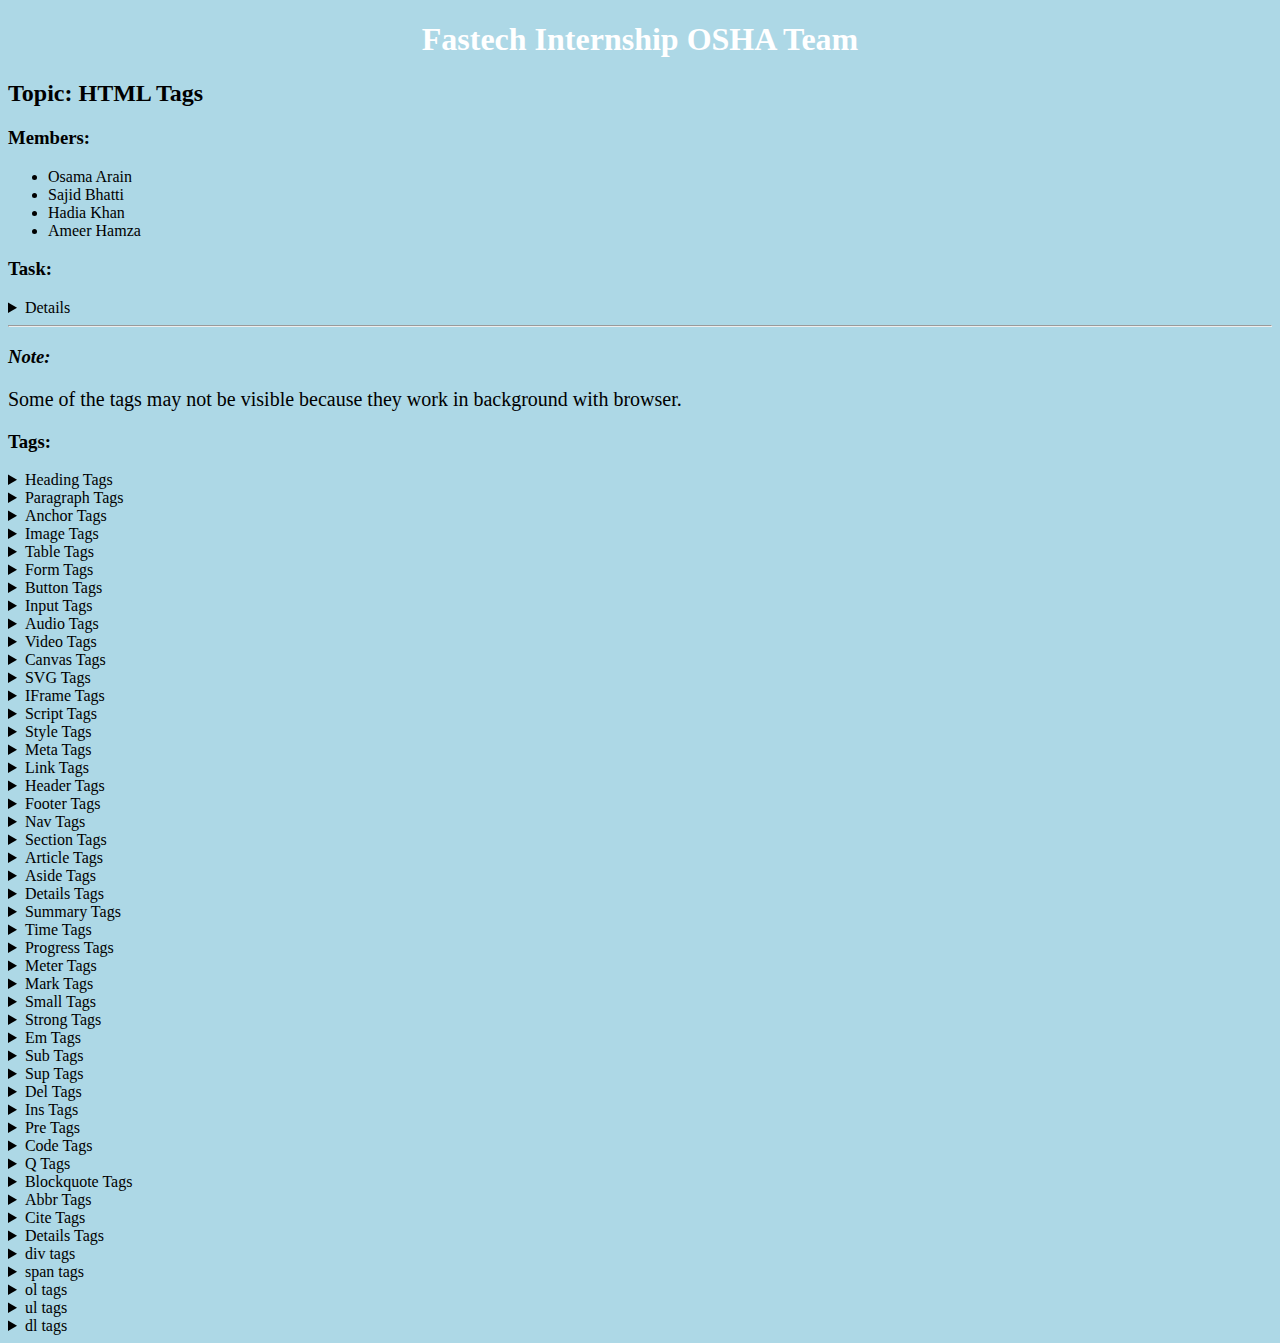
==== index.html @ a28f7e44 "made ready for github pages" ====
<!DOCTYPE html>
<html lang="en">
<head>
 <meta charset="UTF-8">
 <meta name="viewport" content="width=device-width, initial-scale=1.0">
 <title>Fastech Internship OSHA Team</title>
</head>
<body>
  <h1>Fastech Internship OSHA Team</h1>
  <h2>Topic: HTML Tags</h2>
  <h3>Members:</h3>
  <ul>
    <li>Osama Arain</li>
    <li>Sajid Bhatti</li>
    <li>Hadia Khan</li>
    <li>Ameer Hamza</li>
  </ul>
  <h3>Task:</h3>
  <details>Task is to explore diffent html tags used for different purposes. These are the basic elements of semeantic web. </details>
  <hr />
  <h3><em>Note:</em></h3>
  <p>Some of the tags may not be visible because they work in background with browser.</p>
  <h3>Tags:</h3>

  <details>
    <summary>Heading Tags</summary>
    <h1>Heading 1</h1>
    <h2>Heading 2</h2>
    <h3>Heading 3</h3>
    <h4>Heading 4</h4>
    <h5>Heading 5</h5>
    <h6>Heading 6</h6>
  </details>
  <details>
    <summary>Paragraph Tags</summary>
    <p>Paragraph 1</p>
  </details>
  <details>
    <summary>Anchor Tags</summary>
    <a href="https://www.google.com">Google</a>
  </details>
  <details>
    <summary>Image Tags</summary>
    <img src="https://www.google.com/images/branding/googlelogo/1x/googlelogo_color_272x92dp.png" alt="Google Logo">
  </details>
  <details>
    <summary>Table Tags</summary>
    <table>
      <thead>
        <tr>
          <th>Heading 1</th>
          <th>Heading 2</th>
        </tr>
      </thead>
      <tbody>
        <tr>
          <td>Row 1 Col 1</td>
          <td>Row 1 Col 2</td>
        </tr>
        <tr>
          <td>Row 2 Col 1</td>
          <td>Row 2 Col 2</td>
        </tr>
      </tbody>
    </table>
  </details>
  <details>
    <summary>Form Tags</summary>
    <form action="https://www.google.com/search" method="GET">
      <input type="text" name="q" placeholder="Search Google">
      <input type="submit" value="Search">
    </form>
  </details>
  <details>
    <summary>Button Tags</summary>
    <button>Button</button>
  </details>
  <details>
    <summary>Input Tags</summary>
    <input type="text" placeholder="Text">
    <input type="password" placeholder="Password">
    <input type="email" placeholder="Email">
    <input type="number" placeholder="Number">
    <input type="date" placeholder="Date">
    <input type="time" placeholder="Time">
    <input type="color" placeholder="Color">
    <input type="range" placeholder="Range">
    <input type="file" placeholder="File">
    <input type="checkbox" placeholder="Checkbox">
    <input type="radio" placeholder="Radio">
    <input type="submit" placeholder="Submit">
    <input type="reset" placeholder="Reset">
  </details>
  <details>
    <summary>Audio Tags</summary>
    <audio controls>
      <source src="https://www.w3schools.com/html/horse.ogg" type="audio/ogg">
      <source src="https://www.w3schools.com/html/horse.mp3" type="audio/mpeg">
      Your browser does not support the audio element.
    </audio>
  </details>
  <details>
    <summary>Video Tags</summary>
    <video width="320" height="240" controls>
      <source src="https://www.w3schools.com/html/mov_bbb.mp4" type="video/mp4">
      <source src="https://www.w3schools.com/html/mov_bbb.ogg" type="video/ogg">
      Your browser does not support the video tag.
    </video>
  </details>
  <details>
    <summary>Canvas Tags</summary>
    <canvas id="myCanvas" width="200" height="100" style="border:1px solid #000000;">
      Your browser does not support the HTML canvas tag.
    </canvas>
    <script>
      var c = document.getElementById("myCanvas");
      var ctx = c.getContext("2d");
      ctx.font = "30px Arial";
      ctx.fillText("Hello World",10,50);
    </script>
  </details>
  <details>
    <summary>SVG Tags</summary>
    <svg width="100" height="100">
      <circle cx="50" cy="50" r="40" stroke="green" stroke-width="4" fill="yellow" />
    </svg>
  </details>
  <details>
    <summary>IFrame Tags</summary>
    <iframe src="https://www.google.com" title="Google search engine"></iframe>
  </details>
  <details>
    <summary>Script Tags</summary>
    <script>
      alert("Hello World");
    </script>
  </details>
  <details>
    <summary>Style Tags</summary>
    <style>
      body {
        background-color: lightblue;
      }
      h1 {
        color: white;
        text-align: center;
      }
      p {
        font-family: verdana;
        font-size: 20px;
      }
    </style>
  </details>
  <details>
    <summary>Meta Tags</summary>
    <meta name="description" content="Free Web tutorials">
    <meta name="keywords" content="HTML, CSS, JavaScript">
    <meta name="author" content="John Doe">
    <meta name="viewport" content="width=device-width, initial-scale=1.0">
  </details>
  <details>
    <summary>Link Tags</summary>
    <link rel="stylesheet" href="styles.css">
  </details>
  <details>
    <summary>Header Tags</summary>
    <header>
      <h1>Header 1</h1>
      <h2>Header 2</h2>
      <h3>Header 3</h3>
      <h4>Header 4</h4>
      <h5>Header 5</h5>
      <h6>Header 6</h6>
    </header>
  </details>
  <details>
    <summary>Footer Tags</summary>
    <footer>
      <h1>Footer 1</h1>
      <h2>Footer 2</h2>
      <h3>Footer 3</h3>
      <h4>Footer 4</h4>
      <h5>Footer 5</h5>
      <h6>Footer 6</h6>
    </footer>
  </details>
  <details>
    <summary>Nav Tags</summary>
    <nav>
      <a href="#">Link 1</a>
      <a href="#">Link 2</a>
      <a href="#">Link 3</a>
      <a href="#">Link 4</a>
    </nav>
  </details>
  <details>
    <summary>Section Tags</summary>
    <section>
      <h1>Section 1</h1>
      <h2>Section 2</h2>
      <h3>Section 3</h3>
      <h4>Section 4</h4>
      <h5>Section 5</h5>
      <h6>Section 6</h6>
    </section>
  </details>
  <details>
    <summary>Article Tags</summary>
    <article>
      <h1>Article 1</h1>
      <h2>Article 2</h2>
      <h3>Article 3</h3>
      <h4>Article 4</h4>
      <h5>Article 5</h5>
      <h6>Article 6</h6>
    </article>
  </details>
  <details>
    <summary>Aside Tags</summary>
    <aside>
      <h1>Aside 1</h1>
      <h2>Aside 2</h2>
      <h3>Aside 3</h3>
      <h4>Aside 4</h4>
      <h5>Aside 5</h5>
      <h6>Aside 6</h6>
    </aside>
  </details>
  <details>
    <summary>Details Tags</summary>
    <details>
      <summary>Details 1</summary>
      <p>Details 1</p>
    </details>
    <details>
      <summary>Details 2</summary>
      <p>Details 2</p>
    </details>
    <details>
      <summary>Details 3</summary>
      <p>Details 3</p>
    </details>
    <details>
      <summary>Details 4</summary>
      <p>Details 4</p>
    </details>
    <details>
      <summary>Details 5</summary>
      <p>Details 5</p>
    </details>
    <details>
      <summary>Details 6</summary>
      <p>Details 6</p>
    </details>
  </details>
  <details>
    <summary>Summary Tags</summary>
    <details>
      <summary>Summary 1</summary>
      <p>Summary 1</p>
    </details>
    <details>
      <summary>Summary 2</summary>
      <p>Summary 2</p>
    </details>
    <details>
      <summary>Summary 3</summary>
      <p>Summary 3</p>
    </details>
    <details>
      <summary>Summary 4</summary>
      <p>Summary 4</p>
    </details>
    <details>
      <summary>Summary 5</summary>
      <p>Summary 5</p>
    </details>
    <details>
      <summary>Summary 6</summary>
      <p>Summary 6</p>
    </details>
  </details>
  <details>
    <summary>Time Tags</summary>
    <p>Time: <time>10:00</time></p>
  </details>
  <details>
    <summary>Progress Tags</summary>
    <progress value="22" max="100"></progress>
  </details>
  <details>
    <summary>Meter Tags</summary>
    <meter value="2" min="0" max="10">2 out of 10</meter>
  </details>
  <details>
    <summary>Mark Tags</summary>
    <p>Marked: <mark>Marked</mark></p>
  </details>
  <details>
    <summary>Small Tags</summary>
    <p>Small: <small>Small</small></p>
  </details>
  <details>
    <summary>Strong Tags</summary>
    <p>Strong: <strong>Strong</strong></p>
  </details>
  <details>
    <summary>Em Tags</summary>
    <p>Emphasized: <em>Emphasized</em></p>
  </details>
  <details>
    <summary>Sub Tags</summary>
    <p>Subscript: H<sub>2</sub>O</p>
  </details>
  <details>
    <summary>Sup Tags</summary>
    <p>Superscript: X<sup>2</sup></p>
  </details>
  <details>
    <summary>Del Tags</summary>
    <p>Deleted: <del>Deleted</del></p>
  </details>
  <details>
    <summary>Ins Tags</summary>
    <p>Inserted: <ins>Inserted</ins></p>
  </details>
  <details>
    <summary>Pre Tags</summary>
    <pre>
      Preformatted
      Text
    </pre>
  </details>
  <details>
    <summary>Code Tags</summary>
    <code>
      Code
    </code>
  </details>
  <details>
    <summary>Q Tags</summary>
    <p>Quoted: <q>Quoted</q></p>
  </details>
  <details>
    <summary>Blockquote Tags</summary>
    <blockquote>
      Blockquote
    </blockquote>
  </details>
  <details>
    <summary>Abbr Tags</summary>
    <p>The <abbr title="World Health Organization">WHO</abbr> was founded in 1948.</p>
  </details>
  <details>
    <summary>Cite Tags</summary>
    <p><cite>The Scream</cite> by Edvard Munch. Painted in 1893.</p>
  </details>
  <details>
    <summary>Details Tags</summary>
    <details>
      <summary>Details 1</summary>
      <p>Details 1</p>
    </details>
    <details>
      <summary>Details 2</summary>
      <p>Details 2</p>
    </details>
    <details>
      <summary>Details 3</summary>
      <p>Details 3</p>
    </details>
    <details>
      <summary>Details 4</summary>
      <p>Details 4</p>
    </details>
    <details>
      <summary>Details 5</summary>
      <p>Details 5</p>
    </details>
    <details>
      <summary>Details 6</summary>
      <p>Details 6</p>
    </details>
  </details>
  <details>
   <summary>div tags </summary>
   <div>div 1</div>
   <div>div 2</div>
   <div>div 3</div>
   <div>div 4</div>
  </details>
  </details>
  <details>
   <summary>span tags </summary>
   <span>span 1</span>
   <span>span 2</span>
   <span>span 3</span>
   <span>span 4</span>
  </details>
  <details>
   <summary>ol tags </summary>
   <ol>
    <li>ol 1</li>
    <li>ol 2</li>
    <li>ol 3</li>
    <li>ol 4</li>
   </ol>
  </details>
  <details>
   <summary>ul tags </summary>
   <ul>
    <li>ul 1</li>
    <li>ul 2</li>
    <li>ul 3</li>
    <li>ul 4</li>
   </ul>
  </details>
  <details>
   <summary>dl tags </summary>
   <dl>
    <dt>dl 1</dt>
    <dd>dl 1</dd>
    <dt>dl 2</dt>
    <dd>dl 2</dd>
    <dt>dl 3</dt>
    <dd>dl 3</dd>
    <dt>dl 4</dt>
    <dd>dl 4</dd>
   </dl>
  </details>
 

</body>
</html>
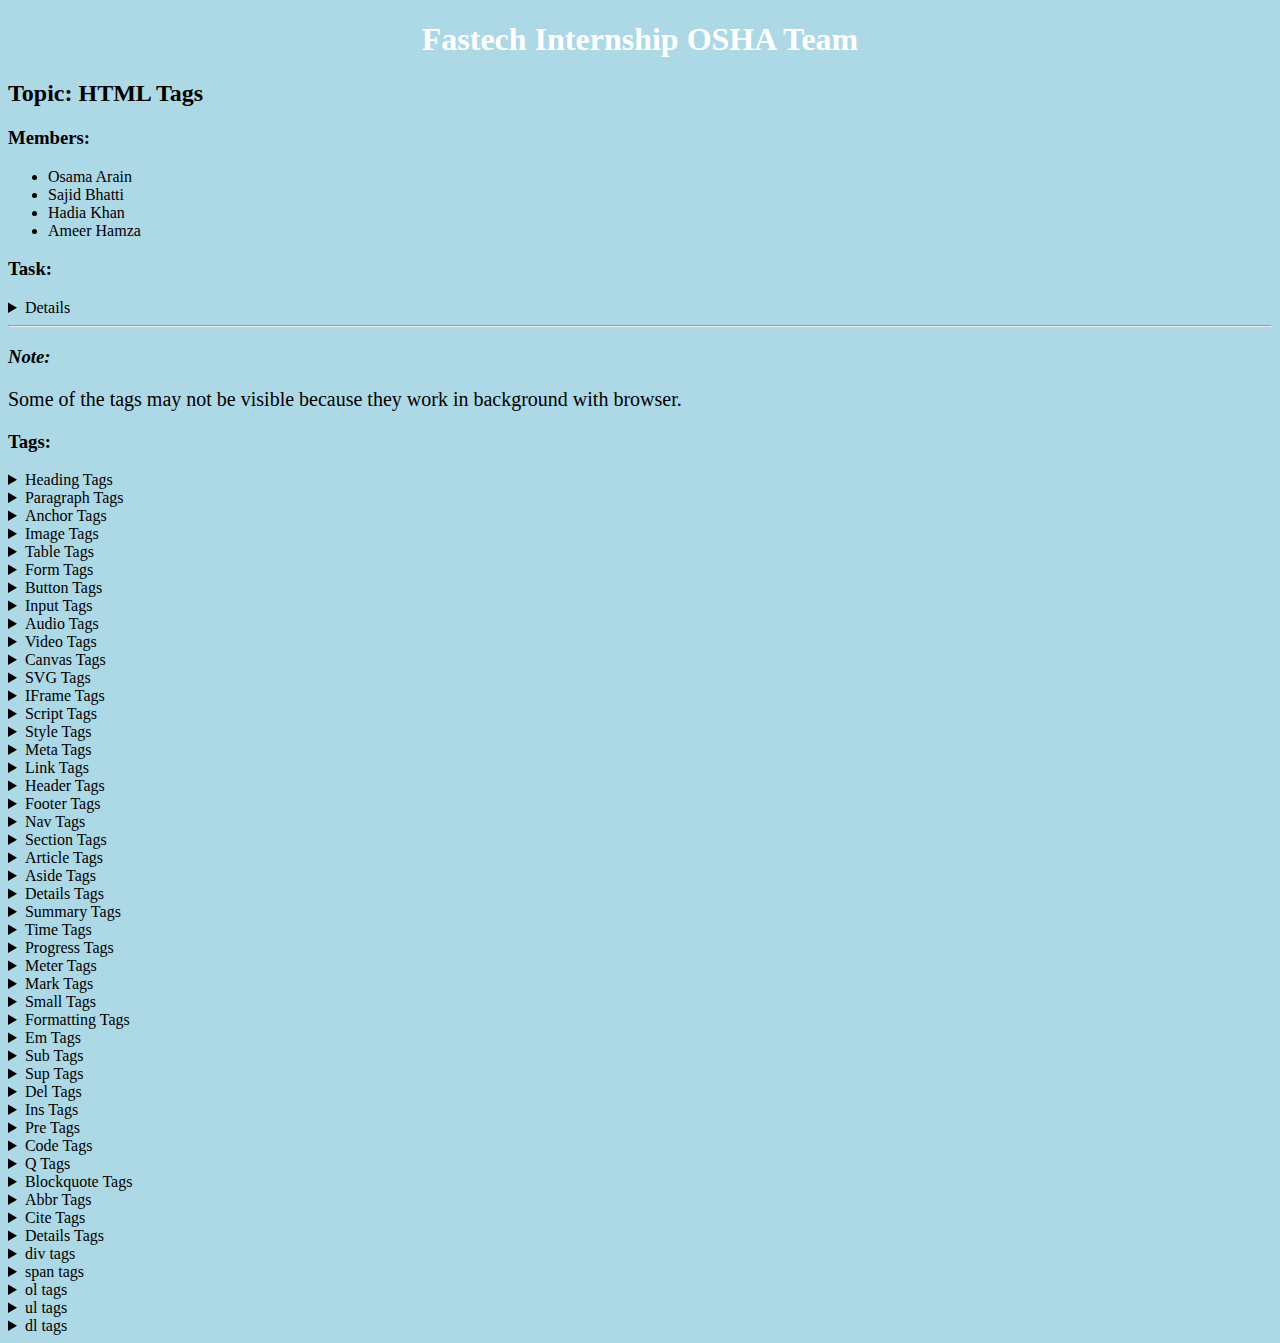
==== commit f0c06fa7: "Merge branch 'main' of https://github.com/SajidBhatti786/FastechInernship" ====
--- a/index.html
+++ b/index.html
@@ -301,8 +301,11 @@
     <p>Small: <small>Small</small></p>
   </details>
   <details>
-    <summary>Strong Tags</summary>
+    <summary>Formatting Tags</summary>
+    <p>Bold to text: <b>Bold</b></p>
+    <p>Make text an italic <i>Italic Text</i></p>
     <p>Strong: <strong>Strong</strong></p>
+    <p>Underline text: <u>Underline word</u></p>
   </details>
   <details>
     <summary>Em Tags</summary>
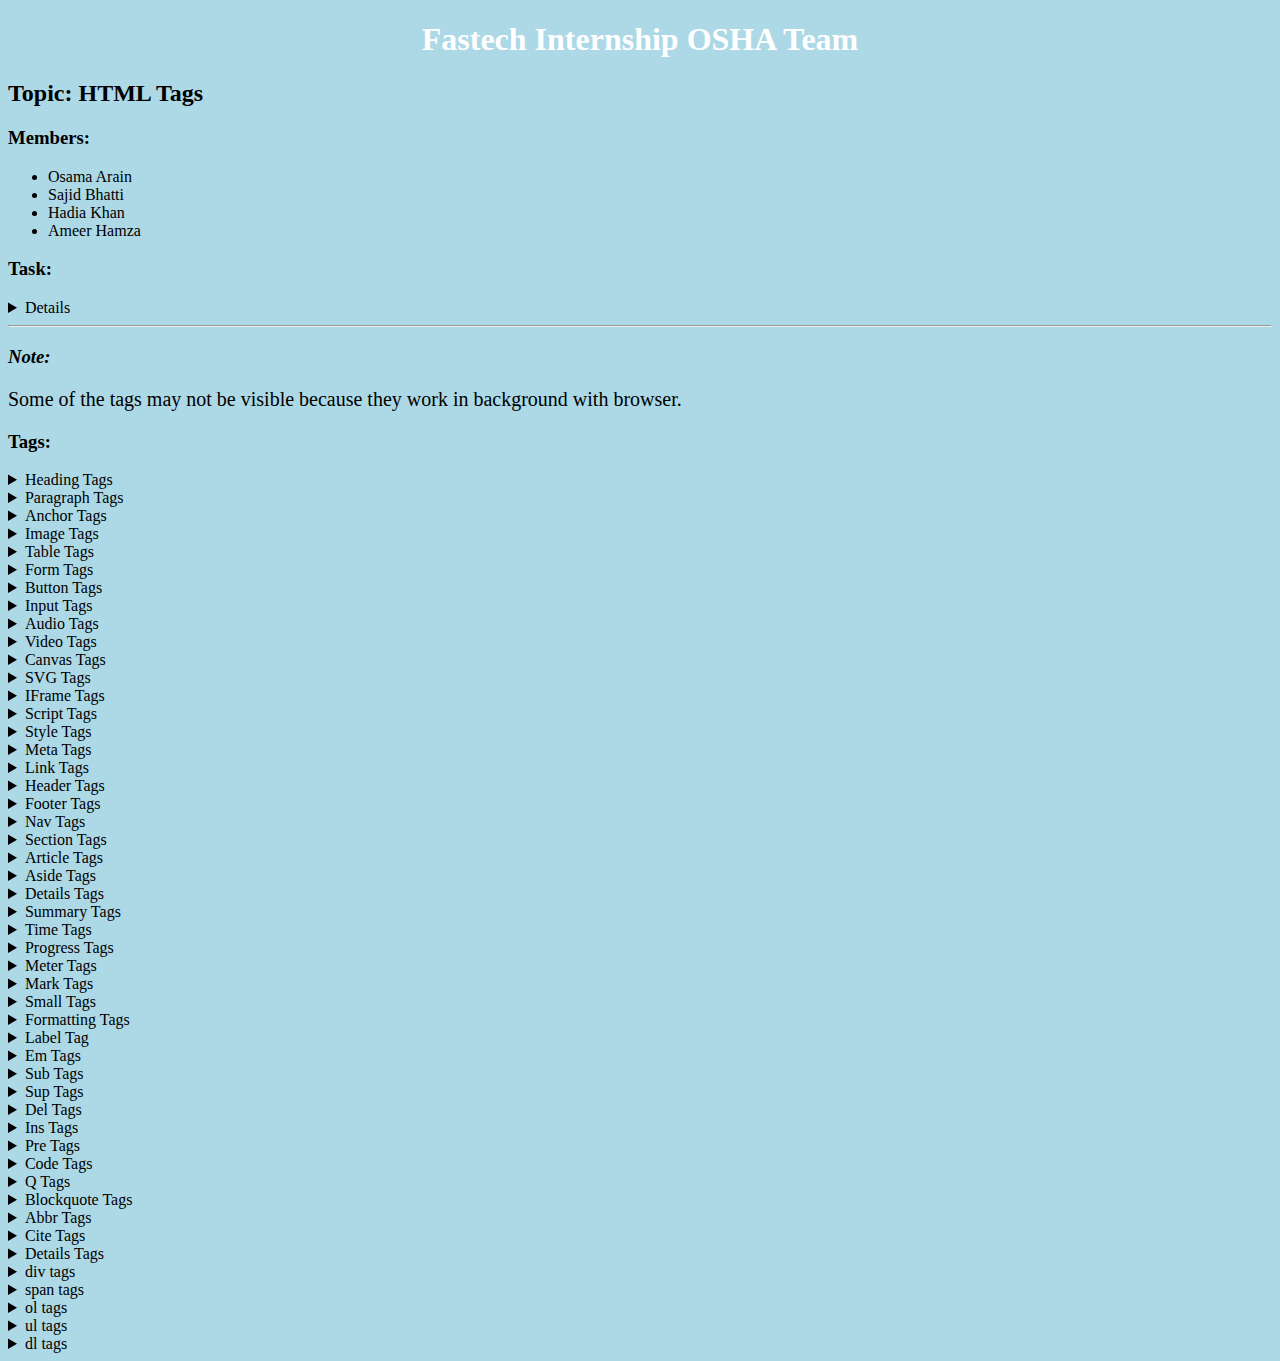
==== commit ffd98bbc: "Add the label tag" ====
--- a/index.html
+++ b/index.html
@@ -308,6 +308,12 @@
     <p>Underline text: <u>Underline word</u></p>
   </details>
   <details>
+    <summary>Label Tag</summary>
+    <label>Please Enter your name: 
+      <input type="text" placeholder="Enter your name" required>
+    </label>
+  </details>
+  <details>
     <summary>Em Tags</summary>
     <p>Emphasized: <em>Emphasized</em></p>
   </details>
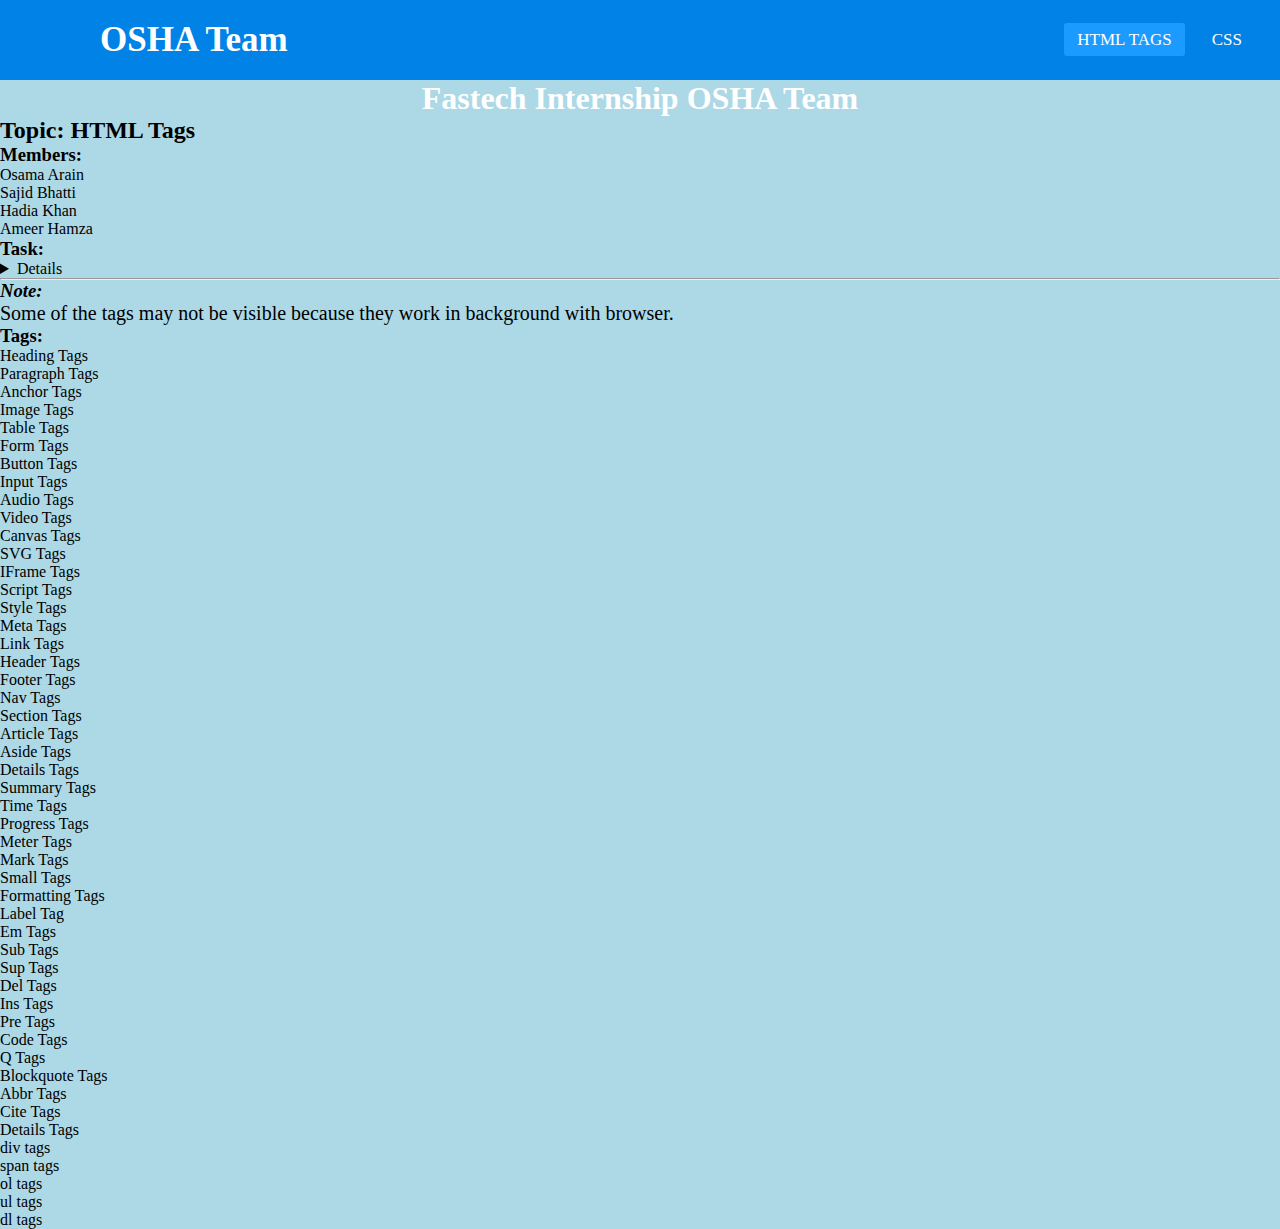
==== commit d0a49daa: "Covered CSS basics, pseudo classes, pseudo elements, pseudo selectors and flexbox layout" ====
--- a/index.html
+++ b/index.html
@@ -3,9 +3,123 @@
 <head>
  <meta charset="UTF-8">
  <meta name="viewport" content="width=device-width, initial-scale=1.0">
- <title>Fastech Internship OSHA Team</title>
+ <title>OSHA- HTML</title>
 </head>
 <body>
+  <style>
+    *{
+  padding: 0;
+  margin: 0;
+  text-decoration: none;
+  list-style: none;
+  box-sizing: border-box;
+}
+body{
+  font-family: montserrat;
+}
+nav{
+  background: #0082e6;
+  height: 80px;
+  width: 100%;
+}
+label.logo{
+  color: white;
+  font-size: 35px;
+  line-height: 80px;
+  padding: 0 100px;
+  font-weight: bold;
+}
+nav ul{
+  float: right;
+  margin-right: 20px;
+}
+nav ul li{
+  display: inline-block;
+  line-height: 80px;
+  margin: 0 5px;
+}
+nav ul li a{
+  color: white;
+  font-size: 17px;
+  padding: 7px 13px;
+  border-radius: 3px;
+  text-transform: uppercase;
+}
+a.active,a:hover{
+  background: #1b9bff;
+  transition: .5s;
+}
+.checkbtn{
+  font-size: 30px;
+  color: white;
+  float: right;
+  line-height: 80px;
+  margin-right: 40px;
+  cursor: pointer;
+  display: none;
+}
+#check{
+  display: none;
+}
+@media (max-width: 952px){
+  label.logo{
+    font-size: 30px;
+    padding-left: 50px;
+  }
+  nav ul li a{
+    font-size: 16px;
+  }
+}
+@media (max-width: 858px){
+  .checkbtn{
+    display: block;
+  }
+  ul{
+    position: fixed;
+    width: 100%;
+    height: 100vh;
+    background: #2c3e50;
+    top: 80px;
+    left: -100%;
+    text-align: center;
+    transition: all .5s;
+  }
+  nav ul li{
+    display: block;
+    margin: 50px 0;
+    line-height: 30px;
+  }
+  nav ul li a{
+    font-size: 20px;
+  }
+  a:hover,a.active{
+    background: none;
+    color: #0082e6;
+  }
+  #check:checked ~ ul{
+    left: 0;
+  }
+}
+section{
+  background: url(bg1.jpg) no-repeat;
+  background-size: cover;
+  height: calc(100vh - 80px);
+}
+  </style>
+  <nav>
+    <input type="checkbox" id="check">
+    <label for="check" class="checkbtn">
+      <i class="fas fa-bars"></i>
+    </label>
+    <label class="logo">OSHA Team</label>
+    <ul>
+      <li><a class="active" href="index.html">HTML Tags</a></li>
+      <li><a href="learnCSS.html">CSS</a></li>
+      <!-- <li><a href="#">JavaScript</a></li>
+      <li><a href="#">Bootstra</a></li>
+      <li><a href="#">Feedback</a></li> -->
+    </ul>
+  </nav>
   <h1>Fastech Internship OSHA Team</h1>
   <h2>Topic: HTML Tags</h2>
   <h3>Members:</h3>
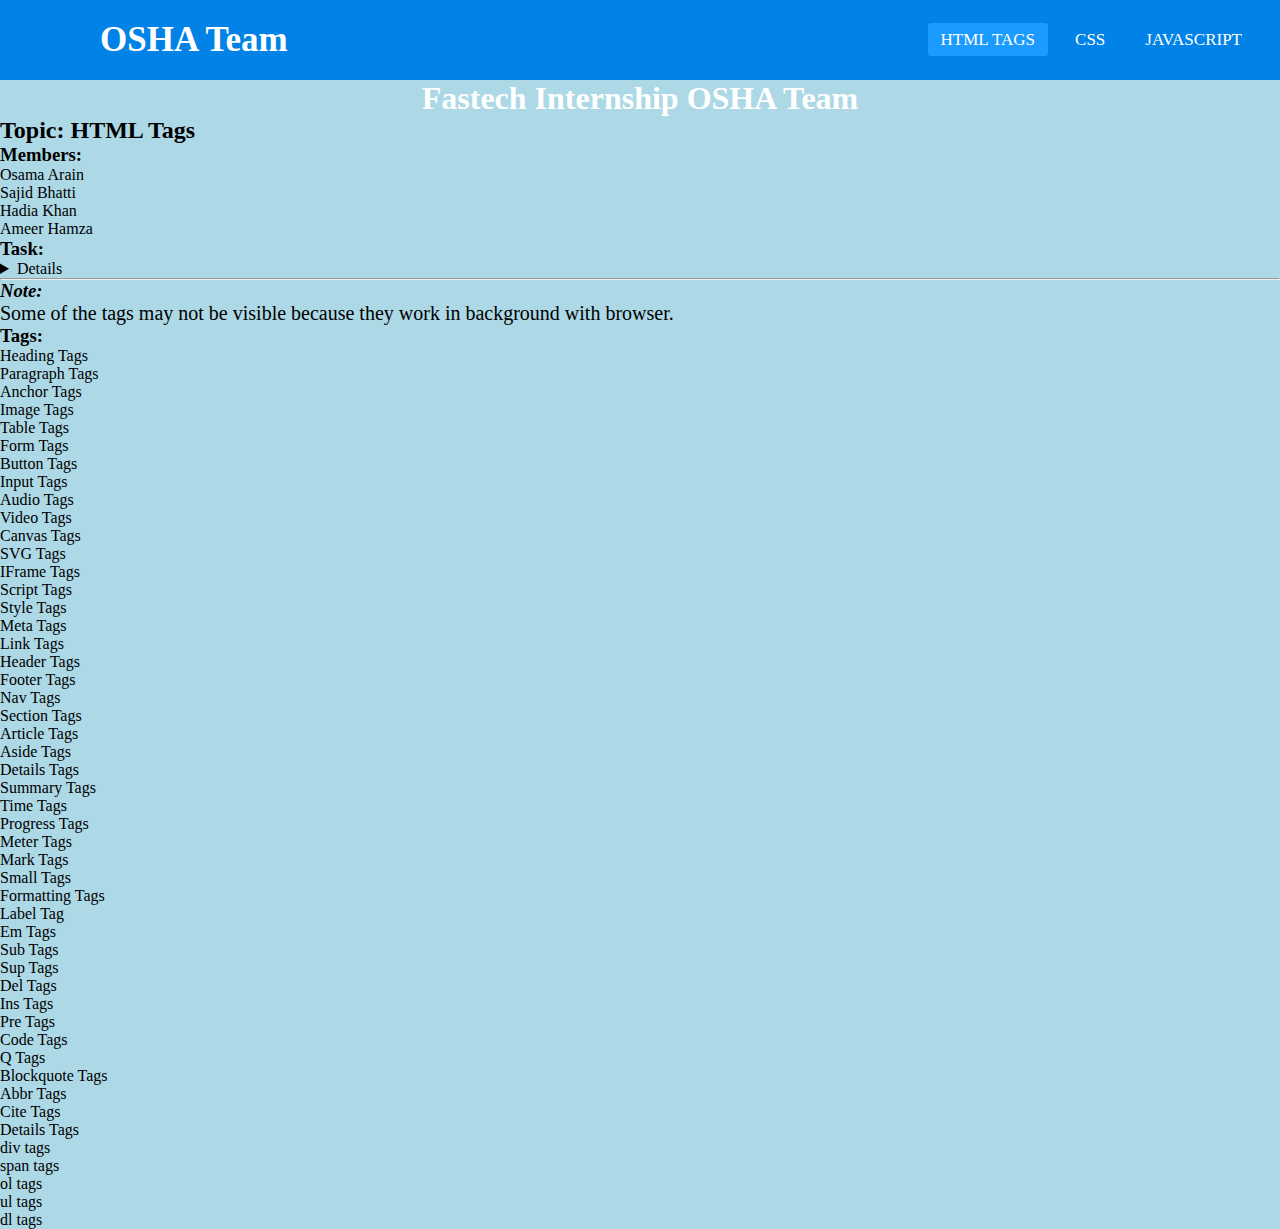
==== commit 669a4447: "Added js portion" ====
--- a/index.html
+++ b/index.html
@@ -115,9 +115,9 @@
     <ul>
       <li><a class="active" href="index.html">HTML Tags</a></li>
       <li><a href="learnCSS.html">CSS</a></li>
-      <!-- <li><a href="#">JavaScript</a></li>
-      <li><a href="#">Bootstra</a></li>
-      <li><a href="#">Feedback</a></li> -->
+       <li><a href="javaScript.html">JavaScript</a></li>
+      <!-- <li><a href="#">Bootstrap</a></li> -->
+      <!-- <li><a href="#">Feedback</a></li>  -->
     </ul>
   </nav>
   <h1>Fastech Internship OSHA Team</h1>
